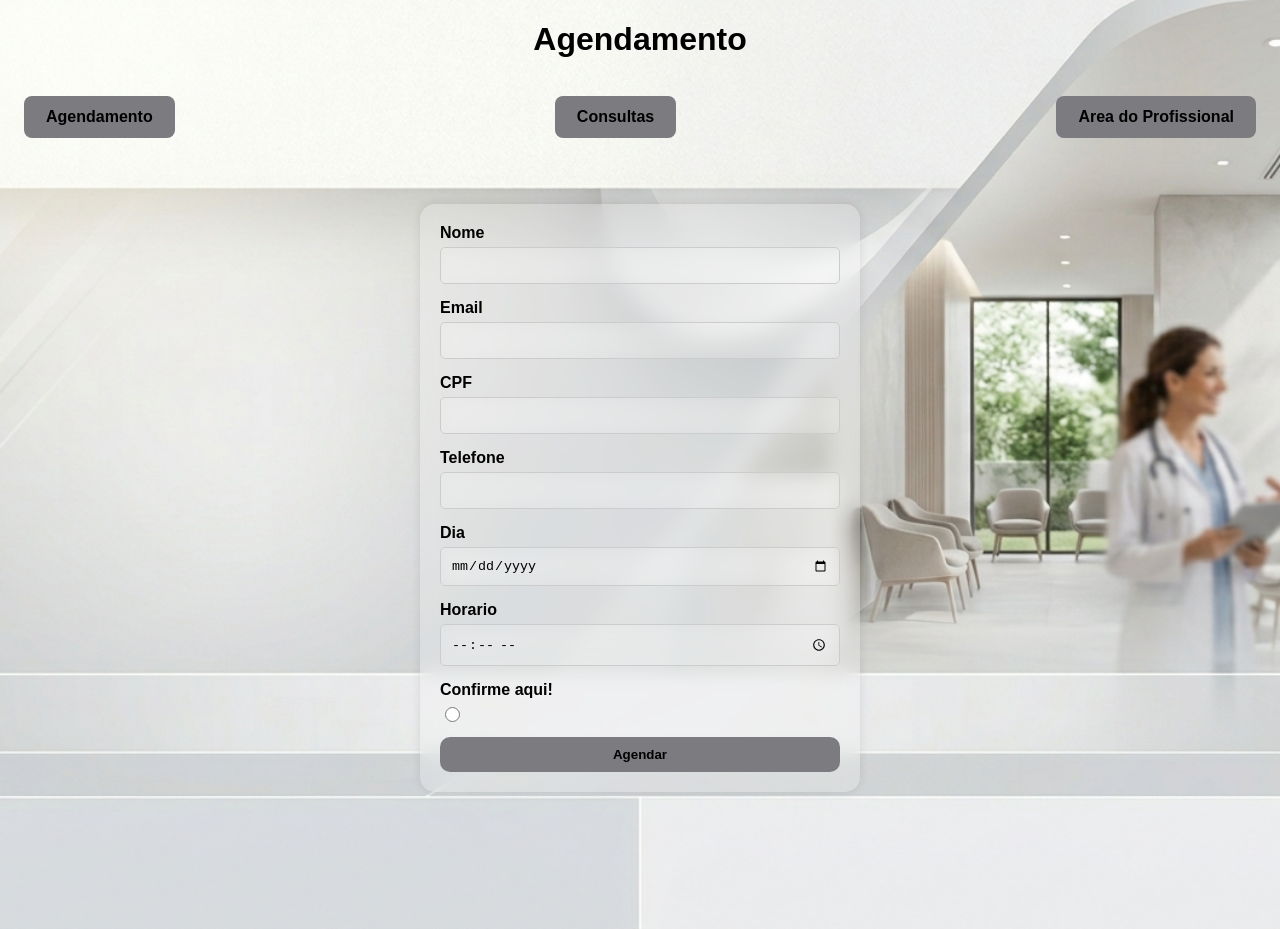
==== projeto/index.html @ 9dd0355b "Add files via upload" ====
<!DOCTYPE html>
<html lang="pt-br">
<head>
    <meta charset="UTF-8">
    <meta name="viewport" content="width=device-width, initial-scale=1.0">
    <title>Clinica</title>
    <link rel="stylesheet" href="css/style.css">
</head>

<body>
    <h1>Agendamento</h1>

    <nav>
        <ul>
            <li>
                <a href="index.html"> Agendamento</a>
            </li>
              <li>
                <a href="consultas.html"> Consultas</a>
            </li>
            <li>
                <a href="ap.html"> Area do Profissional</a>
            </li>
        </ul>
    
    </nav>

    <form>
      <div class="linha">

        <div class="campo medio">
        <label>Nome</label>
        <input type="text">
        </div>
    <form>

        <div class="campo grande">
        <label>Email</label>
        <input type="text">
        </div>
    
<form>

        <div class="campo medio">
        <label>CPF</label>
        <input type="text">
        </div>


<form>

        <div class="campo medio">
        <label>Telefone</label>
        <input type="text">
        </div>



        <form>

        <div class="campo pequeno">
        <label>Dia</label>
        <input type="date">
        </div>

        <form>

        <div class="campo pequeno">
        <label>Horario</label>
        <input type="time">
        </div>

        <div class="campo pequeno">
        <label>Confirme aqui!</label>
        <input type="radio">
        </div>

        <button type="submit">Agendar</button>
    </form>

    
</body>
</html>
---- projeto/css/style.css ----
body {
    color:black;
    background-color: rgb(124, 124, 128);
    font-family:Arial, Helvetica, sans-serif;
    background-image: url("../img/2.png");
    background-size: cover;
    background-position: center;
    background-repeat: no-repeat;
    height: 100vh;
    
}

h1 {
text-align: center;
}

ul {
    display: flex;
    justify-content: space-between;
    list-style-type: none;
    align-items: center;
    padding: 16px;
}

a {
    text-decoration: none;
    background-color:  rgb(124, 124, 128);;
    color:black;
    padding: 10px 20px;
    border-radius: 8px;
    display: inline-block;
    font-weight: bold;
    border: 2px solid transparent;
    transition: all 0.3s ease;
}

a:hover {
  border: 2px solid #667eea;
  box-shadow: 0 0 10px rgba(102,126,234,0.6);
  transform: scale(1.05);
}



form {
  background:  rgba(255, 255, 255, 0.2);
  padding: 20px;
  max-width: 400px;
  margin: 50px auto;
  border-radius: 15px;
  box-shadow: 0 0 10px rgba(0,0,0,0.1);
  backdrop-filter: blur(10px);
}
.campo {
  display: flex;
  flex-direction: column;
  margin-bottom: 15px;
}


.campo label {
  margin-bottom: 5px;
  font-weight: bold;
}

.campo input {
  padding: 10px;
  border-radius: 5px;
  border: 1px solid #ccc;
  outline: none;
}

.campo input:focus {
  border-color: #007bff;
}

input[type="radio"] {
  width: 15px;
  height: 15px;
  accent-color:  rgb(124, 124, 128);
}

button {
  width: 100%;
  padding: 10px;
  background: rgb(124, 124, 128);
  color: black;
  border: none;
  border-radius: 10px;
  cursor: pointer;
  transition: 0.3s;
  font-weight: bold;
}

button:hover {
  background: #006616;
}

input {
  background: rgba(255, 255, 255, 0.1); 
  border: 1px solid rgba(255,255,255,0.3);
  border-radius: 8px;
  padding: 12px;
  color: black;
  backdrop-filter: blur(10px);
}

@media (max-width: 600px) {
  .linha {
    flex-direction: column;
  }
}
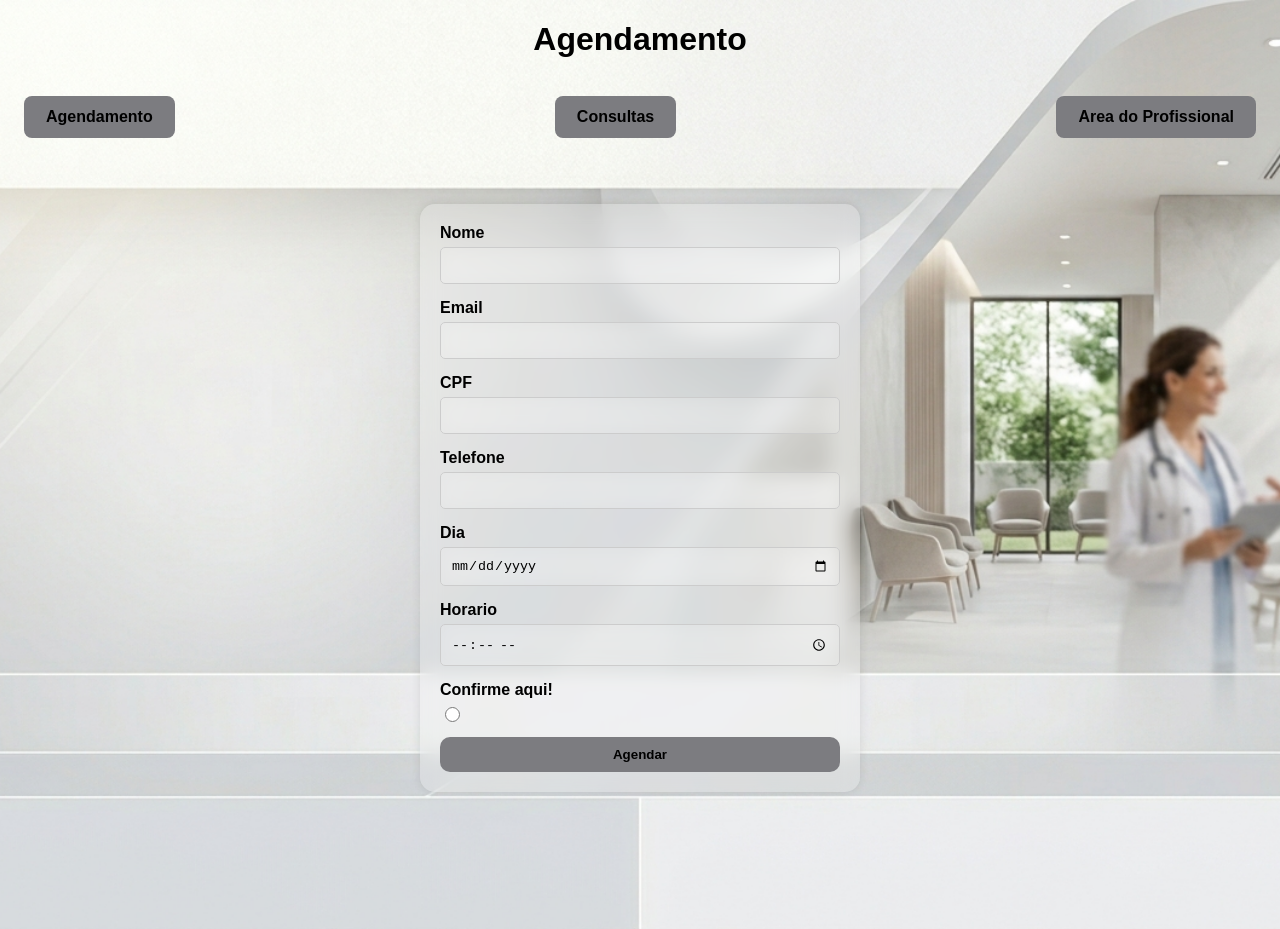
==== commit 06591d50: "." ====
--- a/projeto/index.html
+++ b/projeto/index.html
@@ -4,7 +4,7 @@
     <meta charset="UTF-8">
     <meta name="viewport" content="width=device-width, initial-scale=1.0">
     <title>Clinica</title>
-    <link rel="stylesheet" href="css/style.css">
+    <link rel="stylesheet" href="css/style1.css">
 </head>
 
 <body>
--- a/projeto/css/style1.css
+++ b/projeto/css/style1.css
@@ -0,0 +1,112 @@
+body {
+    color:black;
+    background-color: rgb(124, 124, 128);
+    font-family:Arial, Helvetica, sans-serif;
+    background-image: url("../img/2.png");
+    background-size: cover;
+    background-position: center;
+    background-repeat: no-repeat;
+    height: 100vh;
+    
+}
+
+h1 {
+text-align: center;
+}
+
+ul {
+    display: flex;
+    justify-content: space-between;
+    list-style-type: none;
+    align-items: center;
+    padding: 16px;
+}
+
+a {
+    text-decoration: none;
+    background-color:  rgb(124, 124, 128);;
+    color:black;
+    padding: 10px 20px;
+    border-radius: 8px;
+    display: inline-block;
+    font-weight: bold;
+    border: 2px solid transparent;
+    transition: all 0.3s ease;
+}
+
+a:hover {
+  border: 2px solid #667eea;
+  box-shadow: 0 0 10px rgba(102,126,234,0.6);
+  transform: scale(1.05);
+}
+
+
+
+form {
+  background:  rgba(255, 255, 255, 0.2);
+  padding: 20px;
+  max-width: 400px;
+  margin: 50px auto;
+  border-radius: 15px;
+  box-shadow: 0 0 10px rgba(0,0,0,0.1);
+  backdrop-filter: blur(10px);
+}
+.campo {
+  display: flex;
+  flex-direction: column;
+  margin-bottom: 15px;
+}
+
+
+.campo label {
+  margin-bottom: 5px;
+  font-weight: bold;
+}
+
+.campo input {
+  padding: 10px;
+  border-radius: 5px;
+  border: 1px solid #ccc;
+  outline: none;
+}
+
+.campo input:focus {
+  border-color: #007bff;
+}
+
+input[type="radio"] {
+  width: 15px;
+  height: 15px;
+  accent-color:  rgb(124, 124, 128);
+}
+
+button {
+  width: 100%;
+  padding: 10px;
+  background: rgb(124, 124, 128);
+  color: black;
+  border: none;
+  border-radius: 10px;
+  cursor: pointer;
+  transition: 0.3s;
+  font-weight: bold;
+}
+
+button:hover {
+  background: #006616;
+}
+
+input {
+  background: rgba(255, 255, 255, 0.1); 
+  border: 1px solid rgba(255,255,255,0.3);
+  border-radius: 8px;
+  padding: 12px;
+  color: black;
+  backdrop-filter: blur(10px);
+}
+
+@media (max-width: 600px) {
+  .linha {
+    flex-direction: column;
+  }
+}
